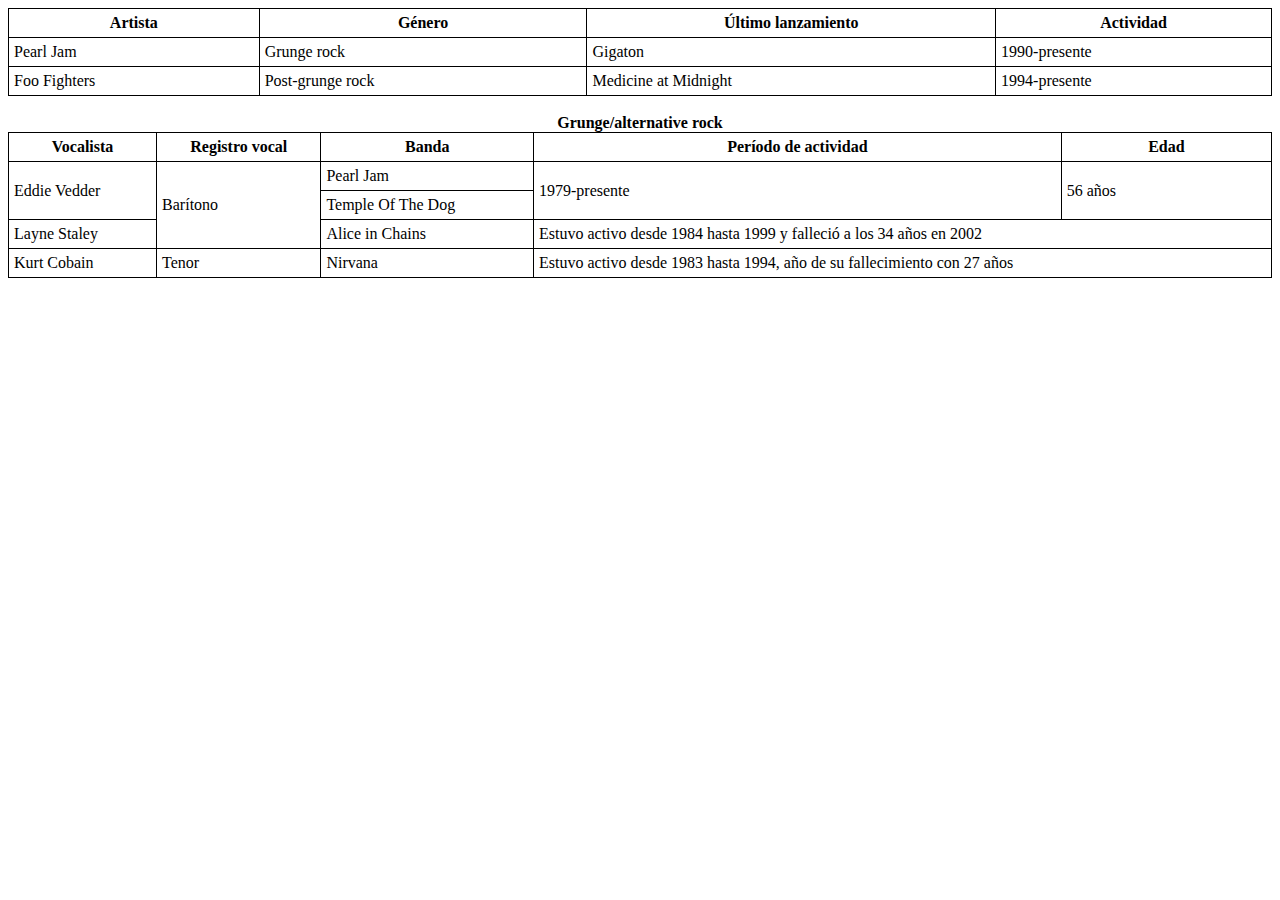
==== U02P02/index.html @ 510d1fc4 "first attempt" ====
<!DOCTYPE html>
<html lang="en">

<head>
    <meta charset="UTF-8">
    <meta http-equiv="X-UA-Compatible" content="IE=edge">
    <meta name="viewport" content="width=device-width, initial-scale=1.0">
    <title>Tablas sobre Grunge Rock</title>
    <style>
        table,
        td,
        th {
            border: 1px solid black;
            border-collapse: collapse;
            padding: 5px;
        }

        table {
            width: 100%;
        }
    </style>

</head>

<body>
    <table>
        <tr>
            <th>Artista</th>
            <th>Género</th>
            <th>Último lanzamiento</th>
            <th>Actividad</th>
        </tr>
        <tr>
            <td>Pearl Jam</td>
            <td>Grunge rock</td>
            <td>Gigaton</td>
            <td>1990-presente</td>
        </tr>
        <tr>
            <td>Foo Fighters</td>
            <td>Post-grunge rock</td>
            <td>Medicine at Midnight</td>
            <td>1994-presente</td>
        </tr>
    </table>
    <br>
    <table>
        <caption><strong>Grunge/alternative rock</strong></caption>
        <thead>
            <tr>
                <th>Vocalista</th>
                <th>Registro vocal</th>
                <th>Banda</th>
                <th>Período de actividad</th>
                <th>Edad</th>
            </tr>
        </thead>
        <tbody>
            <tr>
                <td rowspan="2">Eddie Vedder</td>
                <td rowspan="3">Barítono</td>
                <td>Pearl Jam</td>
                <td rowspan="2">1979-presente</td>
                <td rowspan="2">56 años</td>
            </tr>
            <tr>
                <td>Temple Of The Dog</td>
            </tr>
            <tr>
                <td>Layne Staley</td>
                <td>Alice in Chains</td>
                <td colspan="2">Estuvo activo desde 1984 hasta 1999 y falleció a los 34 años en 2002</td>
            </tr>
        </tbody>
        <tfoot>
            <tr>
                <td>Kurt Cobain</td>
                <td>Tenor</td>
                <td>Nirvana</td>
                <td colspan="2">Estuvo activo desde 1983 hasta 1994, año de su fallecimiento con 27 años</td>
            </tr>
        </tfoot>
    </table>
</body>

</html>
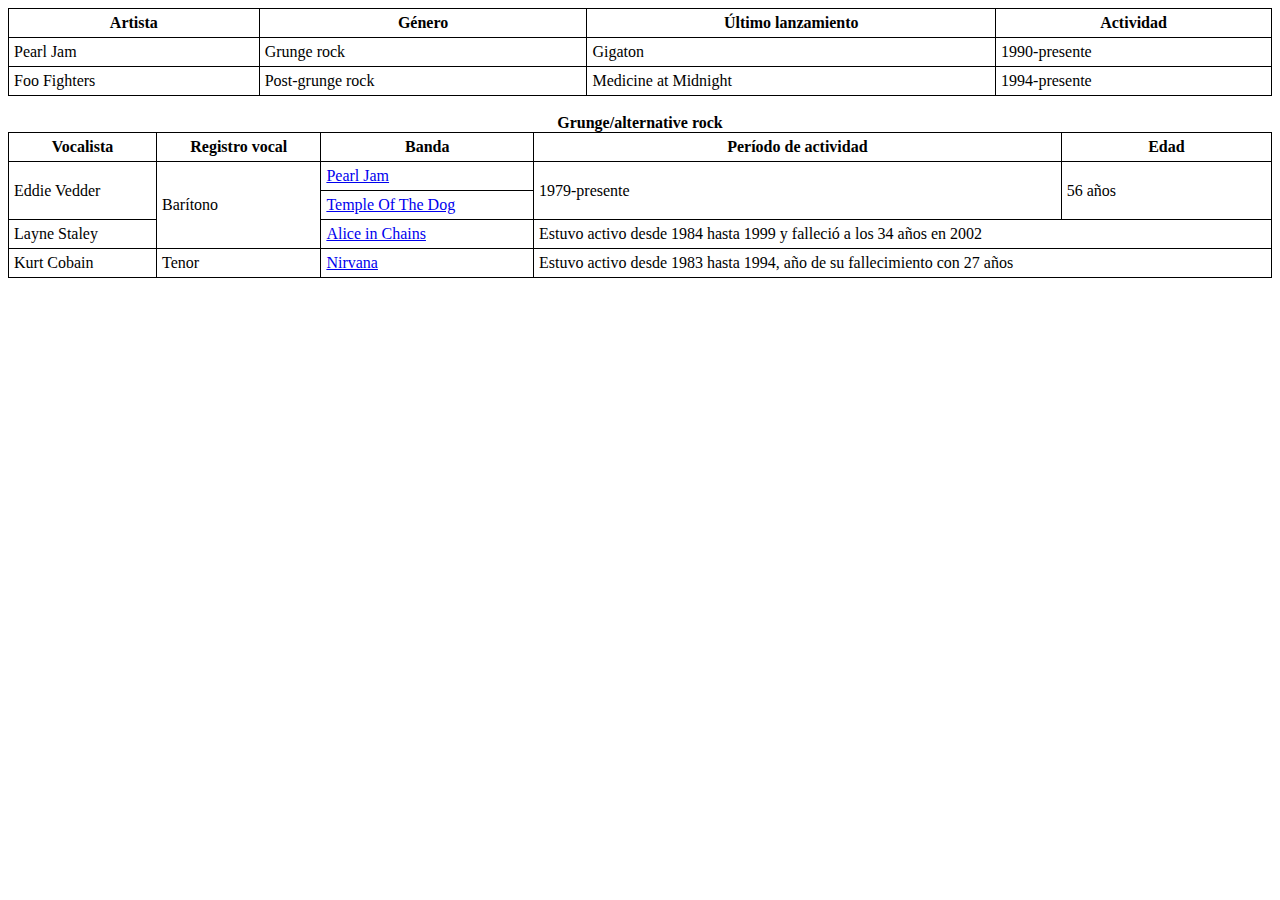
==== commit 860cea38: "addlinksindex-addinputslogin" ====
--- a/U02P02/index.html
+++ b/U02P02/index.html
@@ -59,16 +59,16 @@
             <tr>
                 <td rowspan="2">Eddie Vedder</td>
                 <td rowspan="3">Barítono</td>
-                <td>Pearl Jam</td>
+                <td><a href="https://pearljam.com/" target="_blank">Pearl Jam</a></td>
                 <td rowspan="2">1979-presente</td>
                 <td rowspan="2">56 años</td>
             </tr>
             <tr>
-                <td>Temple Of The Dog</td>
+                <td><a href="https://www.templeofthedog.com/" target="_blank">Temple Of The Dog</a></td>
             </tr>
             <tr>
                 <td>Layne Staley</td>
-                <td>Alice in Chains</td>
+                <td><a href="https://aliceinchains.com/" target="_blank">Alice in Chains</a></td>
                 <td colspan="2">Estuvo activo desde 1984 hasta 1999 y falleció a los 34 años en 2002</td>
             </tr>
         </tbody>
@@ -76,7 +76,7 @@
             <tr>
                 <td>Kurt Cobain</td>
                 <td>Tenor</td>
-                <td>Nirvana</td>
+                <td><a href="https://www.nirvana.com/" target="_blank">Nirvana</a></td>
                 <td colspan="2">Estuvo activo desde 1983 hasta 1994, año de su fallecimiento con 27 años</td>
             </tr>
         </tfoot>
